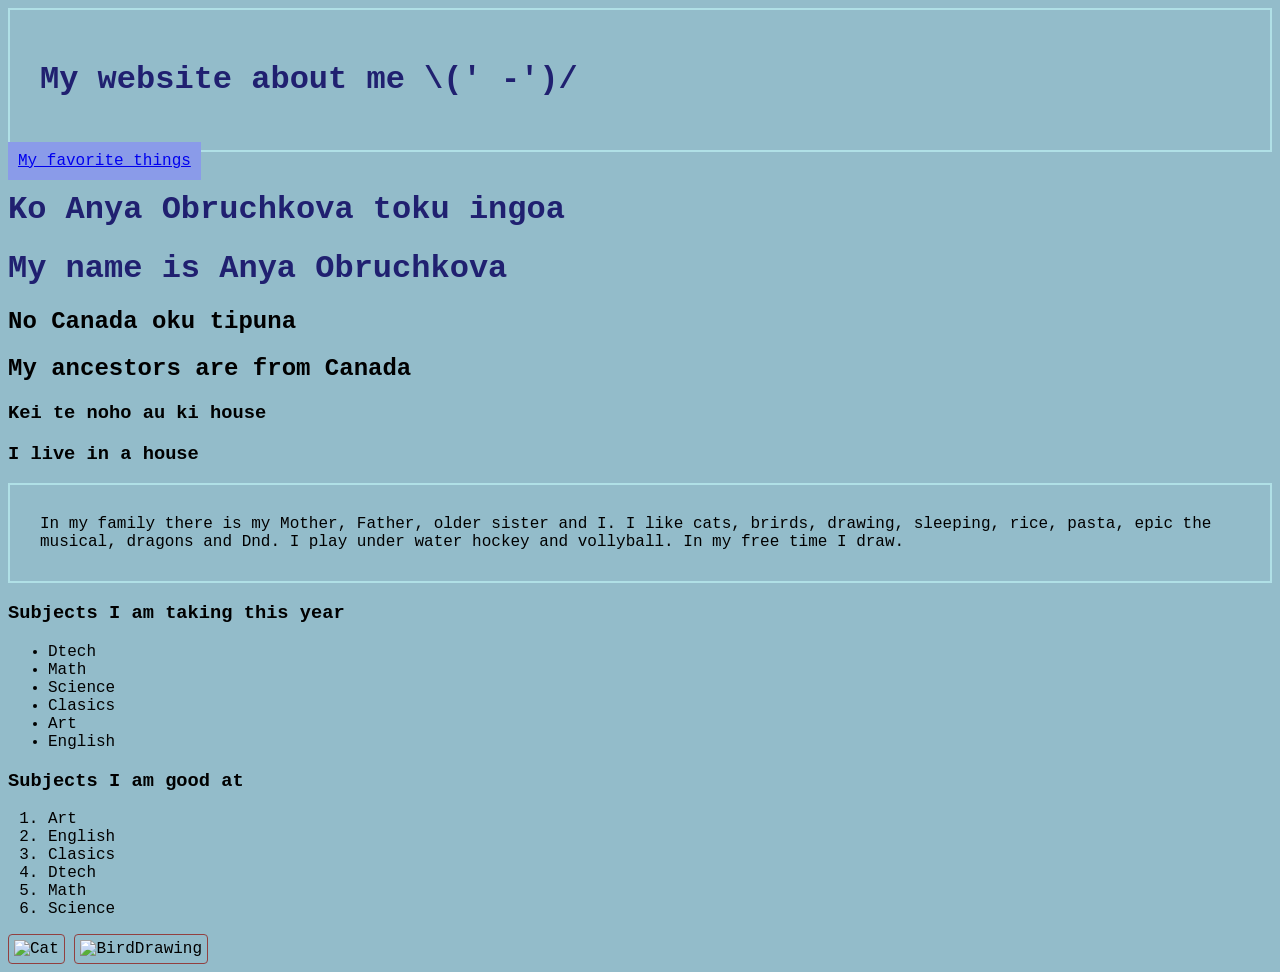
==== index.html @ 5c5fb05c "Task 6 - notQuiteComplete" ====
<!DOCTYPE html>
<html lang=en> 

<head>
  <meta charset="UTF-8">
  <title>About me \(' -')/</title>
  <link href="style.css" rel="stylesheet">
</head>

<body>

  <header>
    <h1>My website about me \(' -')/</h1>
  </header>
    
  <a href ="MyFavoriteThings.html">My favorite things</a>

    <h1>Ko Anya Obruchkova toku ingoa</h1>
    <h1>My name is Anya Obruchkova</h1>
    
    <h2>No Canada oku tipuna</h2>
    <h2>My ancestors are from Canada</h2>
    
    <h3>Kei te noho au ki house</h3>
    <h3>I live in a house</h3>

    <p>
      In my family there is my Mother, Father, older sister and I.
      I like cats, brirds, drawing, sleeping, rice, pasta, epic the musical, dragons and Dnd.
      I play under water hockey and vollyball.
      In my free time I draw.
    </p>


    <h3>Subjects I am taking this year</h3>
    <ul>
      <li>Dtech</li>
      <li>Math</li>
      <li>Science</li>
      <li>Clasics</li>
      <li>Art</li>
      <li>English</li>
    </ul>

    
    <h3>Subjects I am good at</h3>
    <ol>
      <li>Art</li>
      <li>English</li>
      <li>Clasics</li>
      <li>Dtech</li>
      <li>Math</li>
      <li>Science</li>
    </ol>

    <img src="Cat.jpeg" alt="Cat">
    <img src="BirdDrawing.webp" alt="BirdDrawing">

</body>

</html>
---- style.css ----
body {
    background-color: rgb(147, 188, 202);
    font-family: courier;
  }

header {
    border: 2px solid powderblue;
    padding: 30px;
} 

a {
  border: 10px rgb(138, 155, 233);
  background-color: rgb(138, 155, 233);
  padding: 10px;
}

h1 {
  color: rgb(32, 32, 112);
}

p {
  border: 2px solid powderblue;
  padding: 30px;
}

img {
  border: 1px solid #924040;
  border-radius: 4px;
  padding: 5px;
  width: 150px;
}
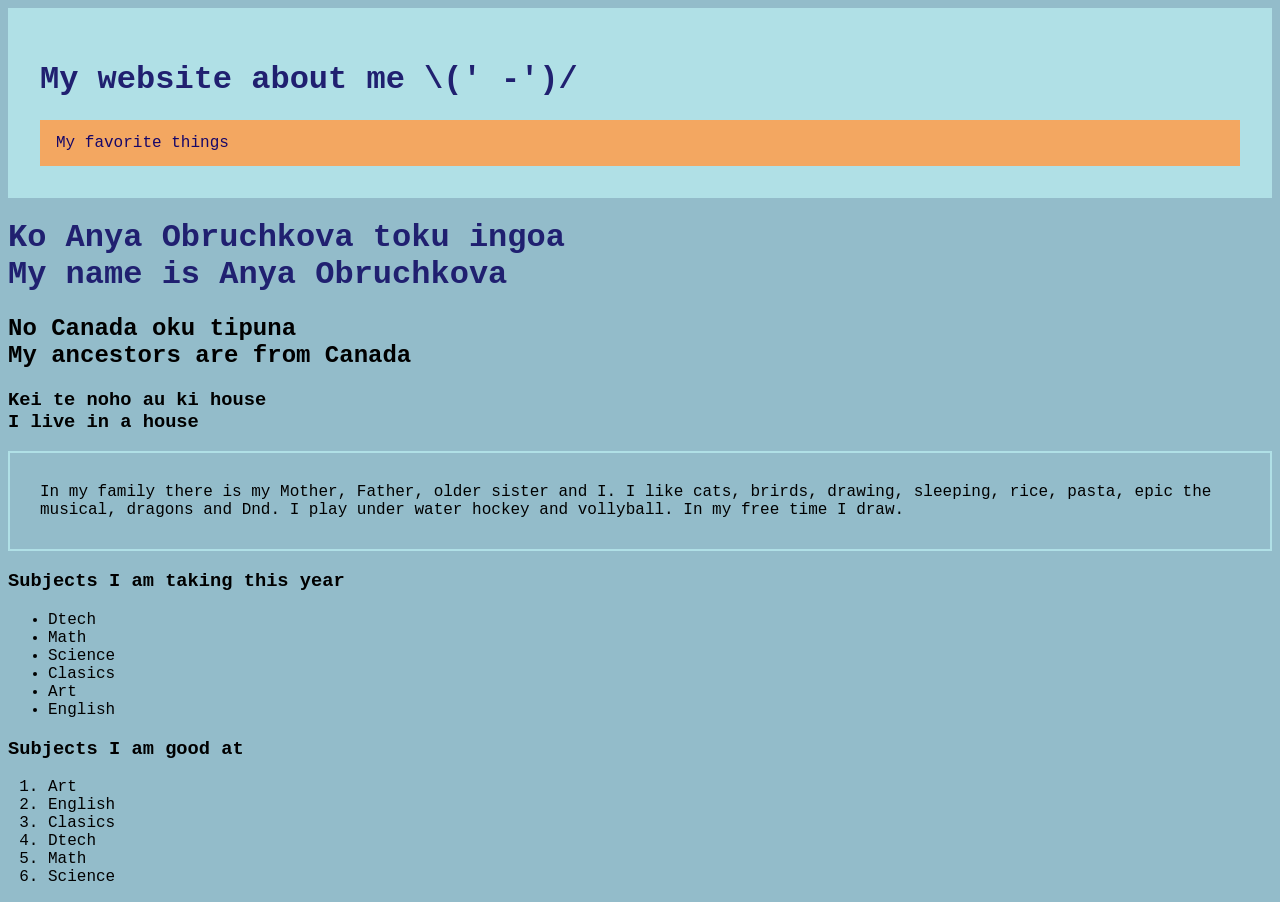
==== commit c2648e6a: "Task 6 - almostComplete" ====
--- a/index.html
+++ b/index.html
@@ -11,18 +11,17 @@
 
   <header>
     <h1>My website about me \(' -')/</h1>
-  </header>
+  
+  <ul>
+    <li><a href ="MyFavoriteThings.html">My favorite things</a></li>
+  </ul>
+</header>
+
+    <h1>Ko Anya Obruchkova toku ingoa<br>My name is Anya Obruchkova</h1>
     
-  <a href ="MyFavoriteThings.html">My favorite things</a>
-
-    <h1>Ko Anya Obruchkova toku ingoa</h1>
-    <h1>My name is Anya Obruchkova</h1>
+    <h2>No Canada oku tipuna<br>My ancestors are from Canada</h2>
     
-    <h2>No Canada oku tipuna</h2>
-    <h2>My ancestors are from Canada</h2>
-    
-    <h3>Kei te noho au ki house</h3>
-    <h3>I live in a house</h3>
+    <h3>Kei te noho au ki house<br>I live in a house</h3>
 
     <p>
       In my family there is my Mother, Father, older sister and I.
@@ -53,9 +52,6 @@
       <li>Science</li>
     </ol>
 
-    <img src="Cat.jpeg" alt="Cat">
-    <img src="BirdDrawing.webp" alt="BirdDrawing">
-
 </body>
 
 </html>
--- a/style.css
+++ b/style.css
@@ -6,14 +6,34 @@
 header {
     border: 2px solid powderblue;
     padding: 30px;
-} 
+    background-color: powderblue;
 
-a {
-  border: 10px rgb(138, 155, 233);
-  background-color: rgb(138, 155, 233);
-  padding: 10px;
+  ul {
+    list-style-type: none;
+    margin: 0;
+    padding: 0;
+    overflow: hidden;
+    background-color: #f3a761;
+  }
+
+  ul li {
+    float: left;
+  }
+
+  ul li a {
+    display: block;
+    color: rgb(22, 7, 105);
+    text-align: center;
+    padding: 14px 16px;
+    text-decoration: none;
+  }
+
+  ul li a:hover {
+    background-color: #72a0e6;
+  }
 }
 
+/************/
 h1 {
   color: rgb(32, 32, 112);
 }
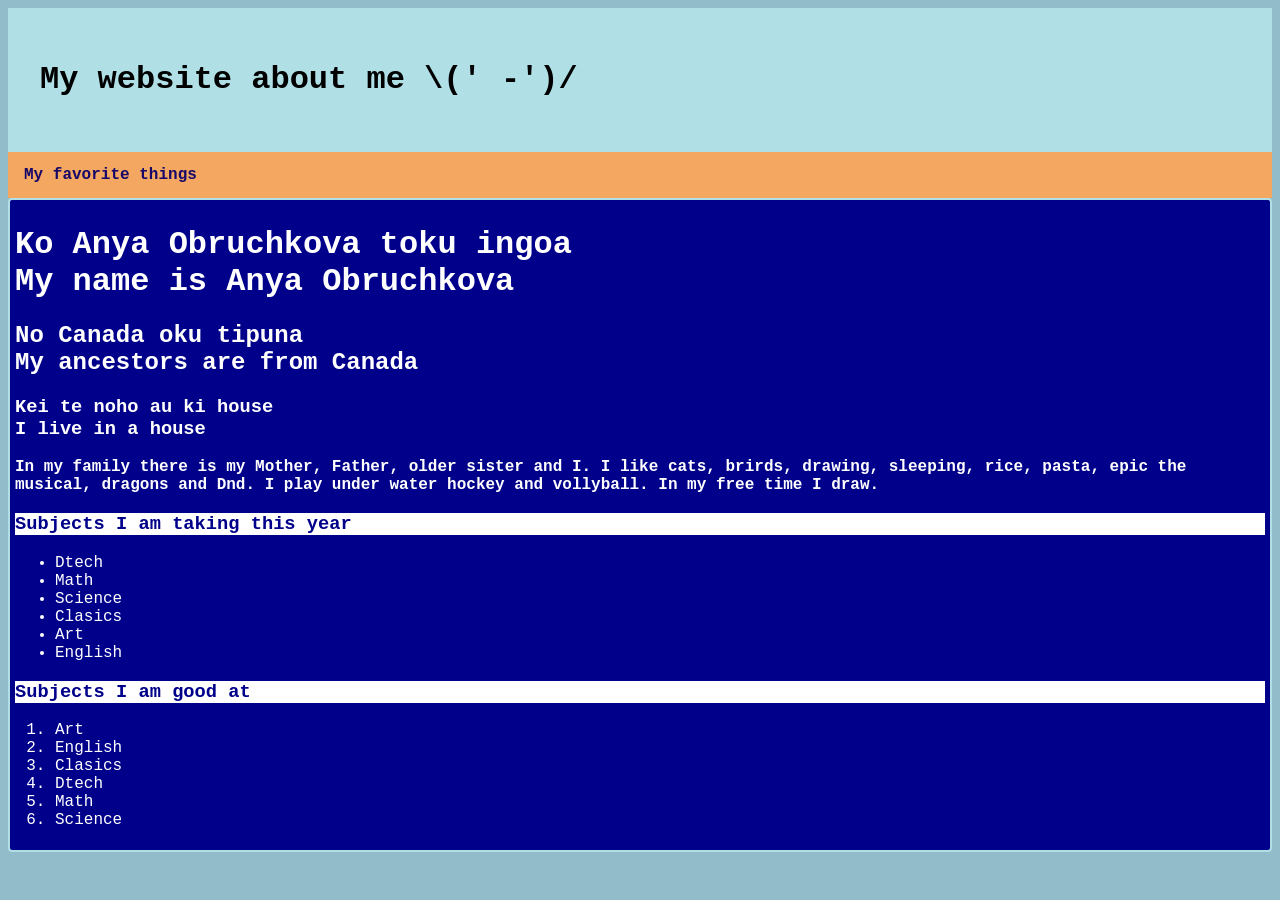
==== commit de85e18a: "Task 8 - almostComplete" ====
--- a/index.html
+++ b/index.html
@@ -11,27 +11,32 @@
 
   <header>
     <h1>My website about me \(' -')/</h1>
+  </header> 
   
-  <ul>
-    <li><a href ="MyFavoriteThings.html">My favorite things</a></li>
-  </ul>
-</header>
+  
+  <nav>
+    <ul>
+      <li><a href ="MyFavoriteThings.html"><b>My favorite things</b></a></li>
+    </ul>
+ </nav>
 
+<main>
     <h1>Ko Anya Obruchkova toku ingoa<br>My name is Anya Obruchkova</h1>
     
     <h2>No Canada oku tipuna<br>My ancestors are from Canada</h2>
     
     <h3>Kei te noho au ki house<br>I live in a house</h3>
 
-    <p>
+    <p><b>
       In my family there is my Mother, Father, older sister and I.
       I like cats, brirds, drawing, sleeping, rice, pasta, epic the musical, dragons and Dnd.
       I play under water hockey and vollyball.
       In my free time I draw.
-    </p>
+    </b></p>
 
-
+    <div class="Lable">
     <h3>Subjects I am taking this year</h3>
+    </div>
     <ul>
       <li>Dtech</li>
       <li>Math</li>
@@ -41,8 +46,9 @@
       <li>English</li>
     </ul>
 
-    
+    <div class="Lable">
     <h3>Subjects I am good at</h3>
+    </div>
     <ol>
       <li>Art</li>
       <li>English</li>
@@ -52,6 +58,9 @@
       <li>Science</li>
     </ol>
 
+
+</main>
+
 </body>
 
 </html>
--- a/style.css
+++ b/style.css
@@ -3,10 +3,19 @@
     font-family: courier;
   }
 
+/***************************************************/
+
 header {
     border: 2px solid powderblue;
     padding: 30px;
     background-color: powderblue;
+}
+
+/***************************************************/
+
+nav {
+
+  text-decoration-line: none;
 
   ul {
     list-style-type: none;
@@ -33,19 +42,16 @@
   }
 }
 
-/************/
-h1 {
-  color: rgb(32, 32, 112);
-}
-
-p {
+/***************************************************/
+main {
+  color: rgb(255, 255, 255);
   border: 2px solid powderblue;
-  padding: 30px;
-}
-
-img {
-  border: 1px solid #924040;
+  background-color: darkblue;
   border-radius: 4px;
   padding: 5px;
-  width: 150px;
+
+  .Lable {
+    color: darkblue;
+    background-color: white;
+  }
 }
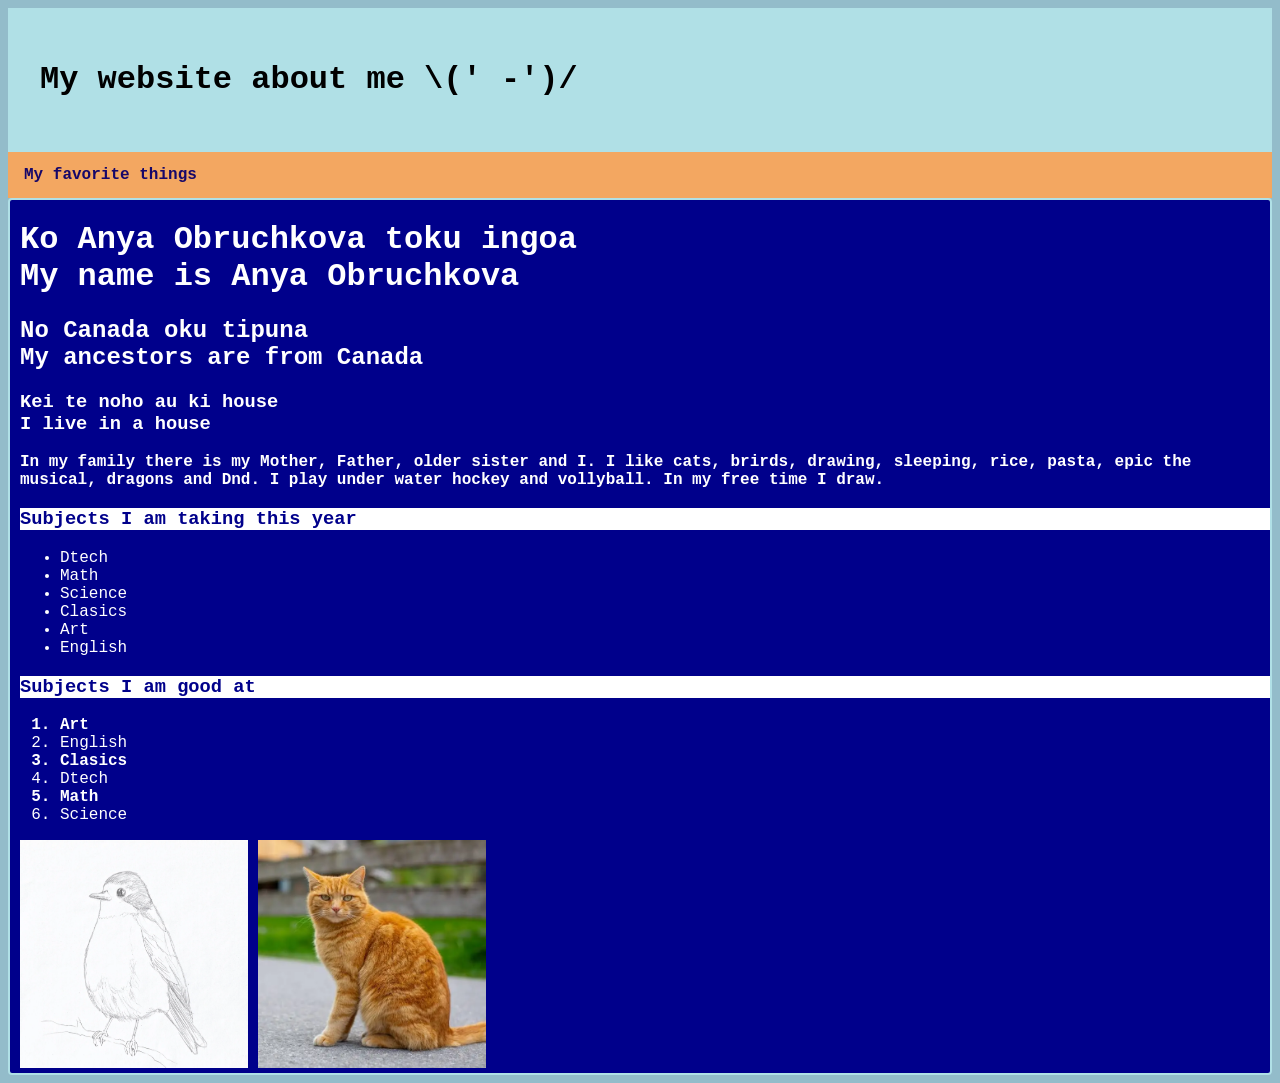
==== commit b6ccf57d: "task 8 - complete" ====
--- a/index.html
+++ b/index.html
@@ -50,14 +50,16 @@
     <h3>Subjects I am good at</h3>
     </div>
     <ol>
-      <li>Art</li>
+      <li class="boldText">Art</li>
       <li>English</li>
-      <li>Clasics</li>
+      <li class="boldText">Clasics</li>
       <li>Dtech</li>
-      <li>Math</li>
+      <li class="boldText">Math</li>
       <li>Science</li>
     </ol>
 
+    <img src="Images/BridDrawing.webp" alt="Drawing of a brib">
+    <img src="Images/Cat.webp" alt="Ginger cat">
 
 </main>
 
--- a/style.css
+++ b/style.css
@@ -48,10 +48,22 @@
   border: 2px solid powderblue;
   background-color: darkblue;
   border-radius: 4px;
-  padding: 5px;
+  padding-left: 10px;
+}
 
-  .Lable {
-    color: darkblue;
-    background-color: white;
+img {
+  width:228px;
+  height:228px;
+}
+
+/***************************************************/
+
+.Lable {
+  color: darkblue;
+  background-color: white;
   }
-}+
+.boldText {
+  font-weight: bold;
+}
+
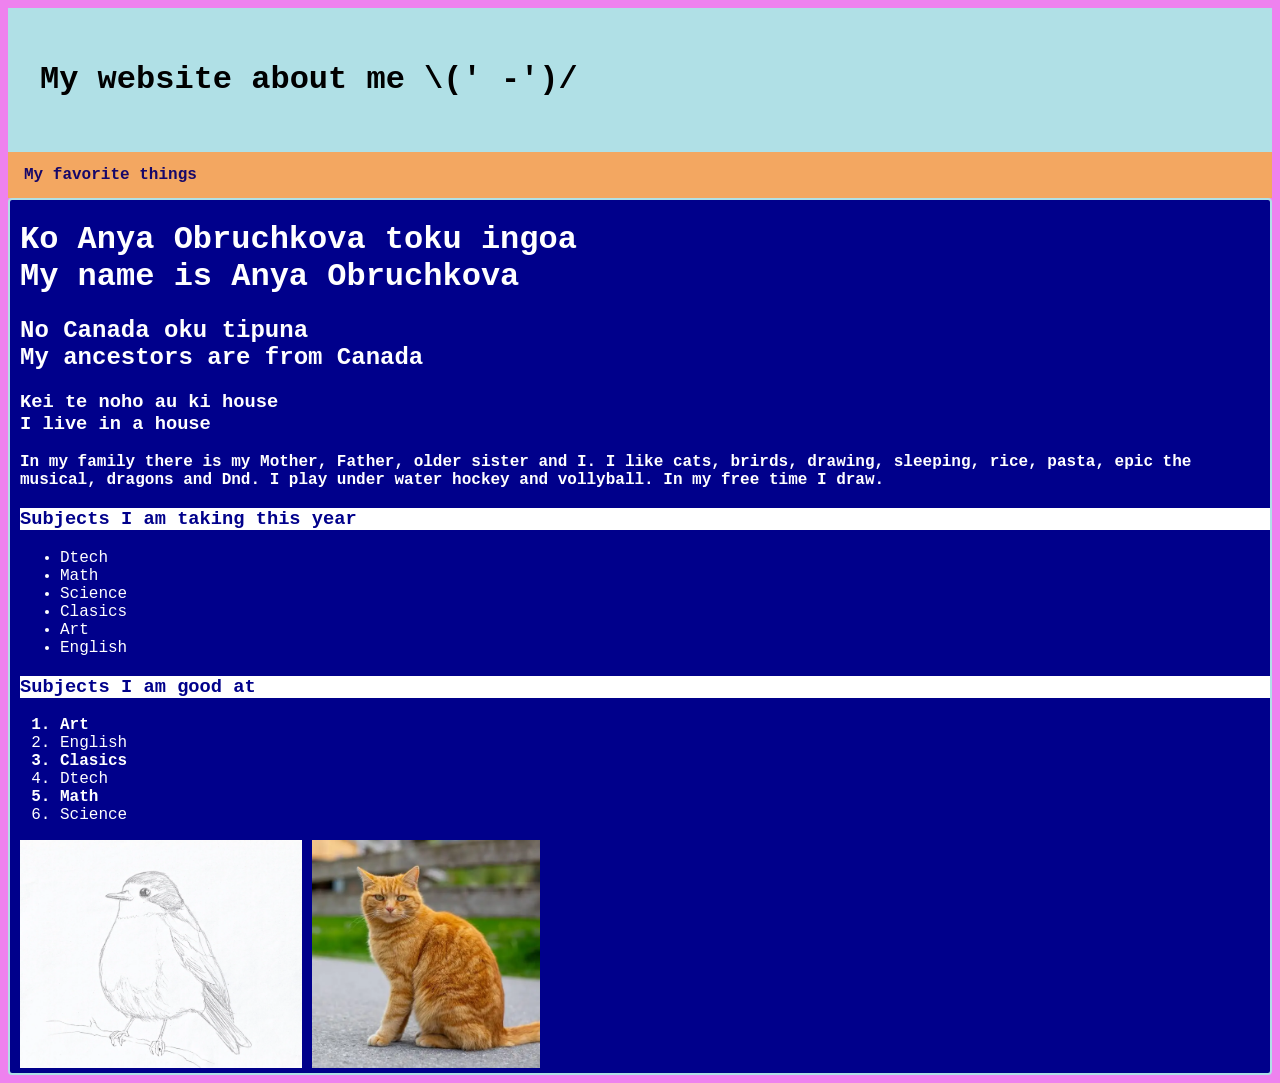
==== commit b6df43a8: "Extention 2 - complete" ====
--- a/index.html
+++ b/index.html
@@ -14,7 +14,7 @@
   </header> 
   
   
-  <nav>
+<nav>
     <ul>
       <li><a href ="MyFavoriteThings.html"><b>My favorite things</b></a></li>
     </ul>
--- a/style.css
+++ b/style.css
@@ -14,9 +14,8 @@
 /***************************************************/
 
 nav {
-
   text-decoration-line: none;
-
+  
   ul {
     list-style-type: none;
     margin: 0;
@@ -41,8 +40,8 @@
     background-color: #72a0e6;
   }
 }
+/***************************************************/
 
-/***************************************************/
 main {
   color: rgb(255, 255, 255);
   border: 2px solid powderblue;
@@ -52,7 +51,7 @@
 }
 
 img {
-  width:228px;
+  width:auto;
   height:228px;
 }
 
@@ -67,3 +66,66 @@
   font-weight: bold;
 }
 
+/***************************************************/
+
+.container {
+  background-color: aliceblue;
+  display: grid;
+  grid-template-columns: 1fr 1fr;
+  grid-template-rows: 600px 600px 600px;
+}
+
+.container div {
+  border: 1px solid black;
+  padding: 10px;
+  font-size: 30px;
+  text-align: center;
+}
+
+  .Item5 {
+    grid-column-start: 1;
+    grid-column-end: 3;
+  }
+  /***************************************************/
+  
+  @media screen and (max-width: 700px) {
+    body {
+    background-color: red;
+    }
+  }
+
+  @media screen and (min-width: 700px) and (max-width: 800px) {
+    body {
+    background-color: orange;
+    }
+  }
+
+  @media screen and (min-width: 800px) and (max-width: 900px) {
+    body {
+    background-color: yellow;
+    }
+  }
+
+  @media screen and (min-width: 900px) and (max-width: 1000px){
+    body {
+    background-color: green;
+    }
+  }
+
+  @media screen and (min-width: 1000px) and (max-width: 1100px) {
+    body {
+    background-color: blue;
+    }
+  }
+
+  @media screen and (min-width: 1100px) and (max-width: 1200px) {
+    body {
+    background-color: indigo;
+    }
+  }
+
+  @media screen and (min-width: 1200px) and (max-width: 1300px) {
+    body {
+    background-color: violet;
+    }
+  }
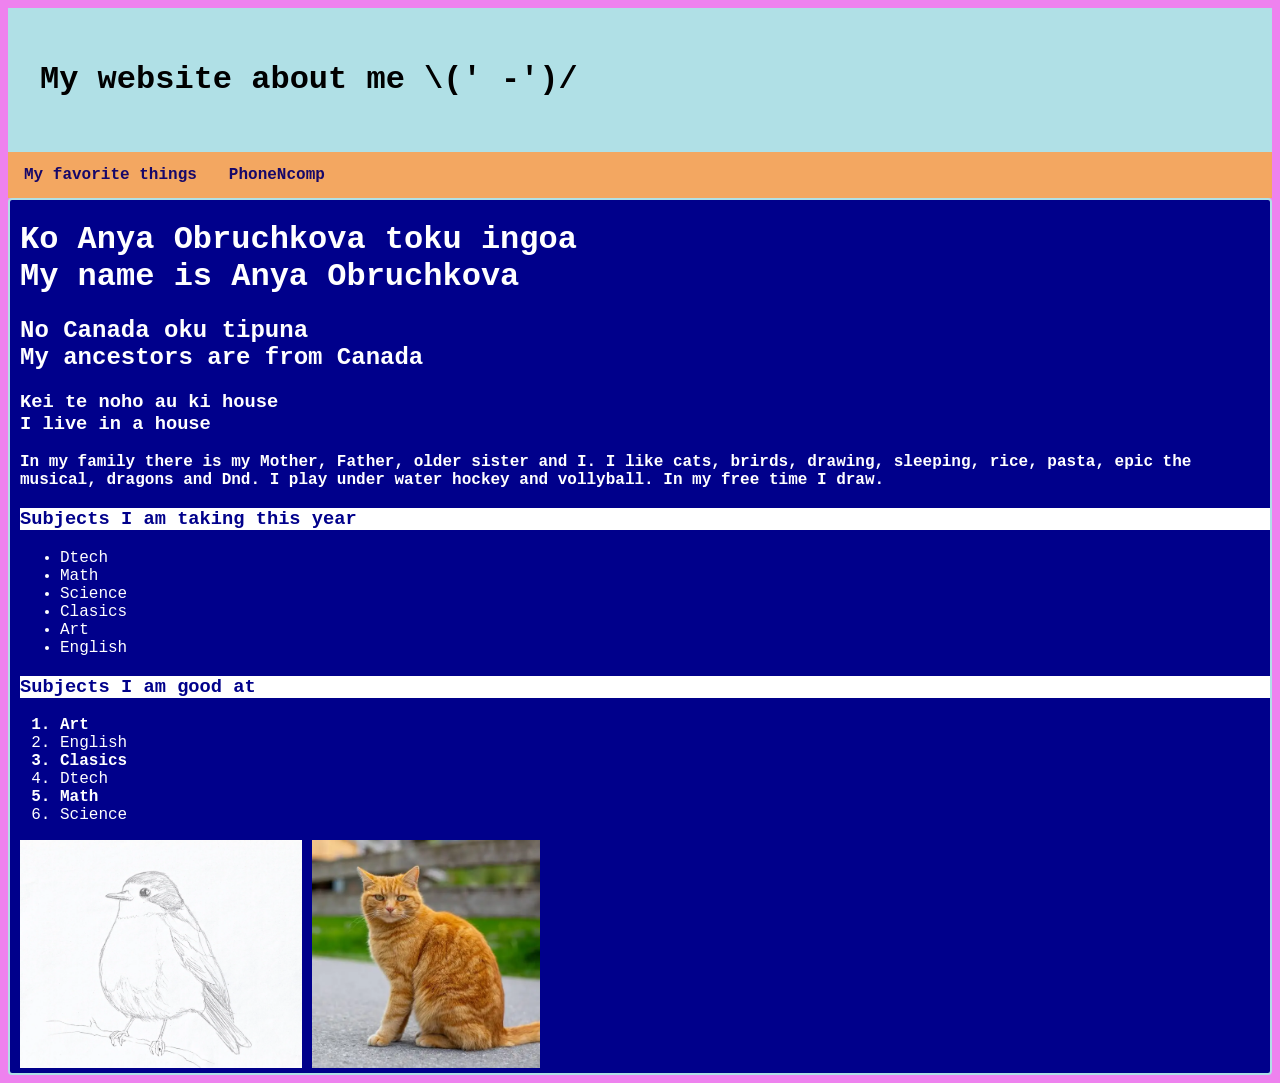
==== commit 5270feb1: "Phine screen" ====
--- a/index.html
+++ b/index.html
@@ -2,6 +2,7 @@
 <html lang=en> 
 
 <head>
+  <link rel="icon" type="Images/png" href="Images/Smile.png">
   <meta charset="UTF-8">
   <title>About me \(' -')/</title>
   <link href="style.css" rel="stylesheet">
@@ -17,6 +18,7 @@
 <nav>
     <ul>
       <li><a href ="MyFavoriteThings.html"><b>My favorite things</b></a></li>
+      <li><a href ="PhoneNcomp.html"><b>PhoneNcomp</b></a></li>
     </ul>
  </nav>
 
--- a/style.css
+++ b/style.css
@@ -128,4 +128,56 @@
     body {
     background-color: violet;
     }
-  }+  }
+
+/*********phone************have different items with thte words phone, tablet computer in html************************/
+@media screen and (min-width: 1px) and (max-width: 767px) {
+.Boxes {
+  background-color: aliceblue;
+  display: grid;
+  grid-template-columns: auto;
+  grid-template-rows: auto;
+}
+
+.Boxes div {
+  border: 1px solid black;
+  padding: 10px;
+  font-size: 30px;
+  text-align: center;
+}
+}
+
+/********Tablet******************/
+@media screen and (min-width: 768px) and (max-width: 1023px) {
+
+.Boxes {
+  background-color: aliceblue;
+  display: grid;
+  grid-template-columns: auto auto;
+  grid-template-rows: auto auto;
+}
+
+.Boxes div {
+  border: 1px solid black;
+  padding: 10px;
+  font-size: 30px;
+  text-align: center;
+}
+}
+
+/********computer*****************/
+@media screen and (min-width: 1024px) {
+.Boxes {
+  background-color: aliceblue;
+  display: grid;
+  grid-template-columns: auto auto auto;
+  grid-template-rows: auto auto auto;
+}
+
+.Boxes div {
+  border: 1px solid black;
+  padding: 10px;
+  font-size: 30px;
+  text-align: center;
+}
+}
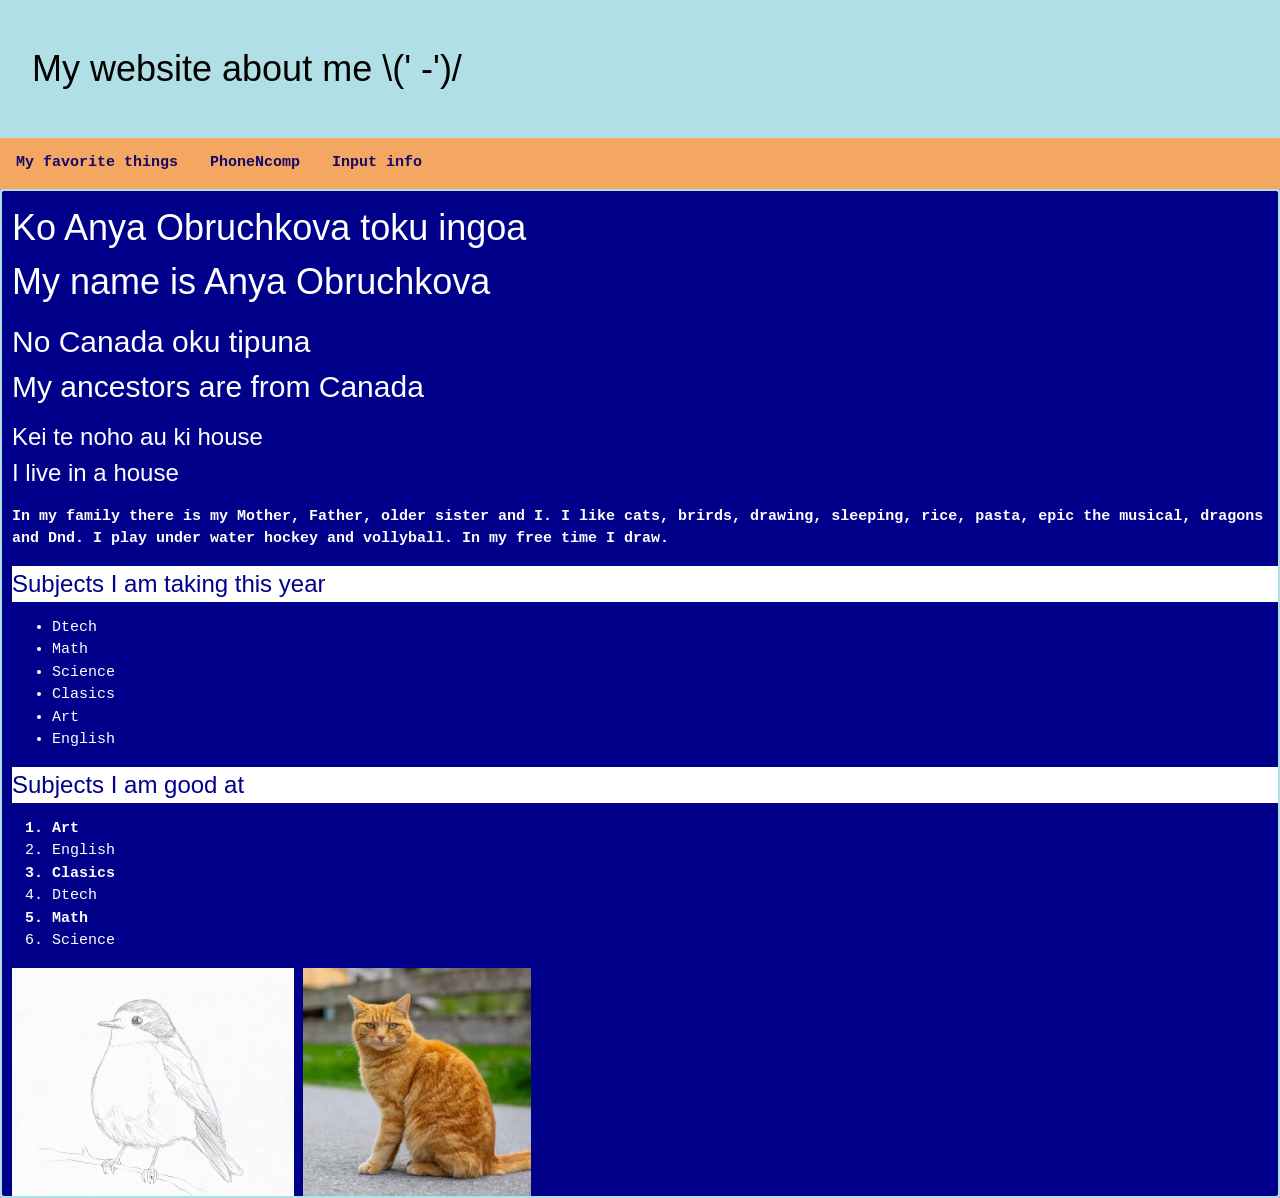
==== commit cbc3cb20: "JavaScriptNow - ig" ====
--- a/index.html
+++ b/index.html
@@ -2,6 +2,7 @@
 <html lang=en> 
 
 <head>
+  <link rel="stylesheet" href="https://www.w3schools.com/w3css/4/w3.css">
   <link rel="icon" type="Images/png" href="Images/Smile.png">
   <meta charset="UTF-8">
   <title>About me \(' -')/</title>
@@ -19,6 +20,7 @@
     <ul>
       <li><a href ="MyFavoriteThings.html"><b>My favorite things</b></a></li>
       <li><a href ="PhoneNcomp.html"><b>PhoneNcomp</b></a></li>
+      <li><a href ="Input.html"><b>Input info</b></a></li>
     </ul>
  </nav>
 
--- a/style.css
+++ b/style.css
@@ -136,7 +136,7 @@
   background-color: aliceblue;
   display: grid;
   grid-template-columns: auto;
-  grid-template-rows: auto;
+  grid-template-rows: auto auto auto;
 }
 
 .Boxes div {
@@ -144,12 +144,21 @@
   padding: 10px;
   font-size: 30px;
   text-align: center;
+}
+.phone {
+  display: block;
+}
+.tablet {
+  display: none;
+}
+
+.computer {
+  display: none;
 }
 }
 
 /********Tablet******************/
 @media screen and (min-width: 768px) and (max-width: 1023px) {
-
 .Boxes {
   background-color: aliceblue;
   display: grid;
@@ -162,6 +171,21 @@
   padding: 10px;
   font-size: 30px;
   text-align: center;
+}
+
+.phone {
+  display: none;
+}
+.tablet {
+  display: block;
+}
+
+.computer {
+  display: none;
+}
+.box2 {
+  grid-row-start: 1;
+  grid-row-end: 3;
 }
 }
 
@@ -171,7 +195,7 @@
   background-color: aliceblue;
   display: grid;
   grid-template-columns: auto auto auto;
-  grid-template-rows: auto auto auto;
+  grid-template-rows: auto;
 }
 
 .Boxes div {
@@ -180,4 +204,14 @@
   font-size: 30px;
   text-align: center;
 }
+.phone {
+  display: none;
+}
+.tablet {
+  display: none;
+}
+
+.computer {
+  display: block;
+}
 }
